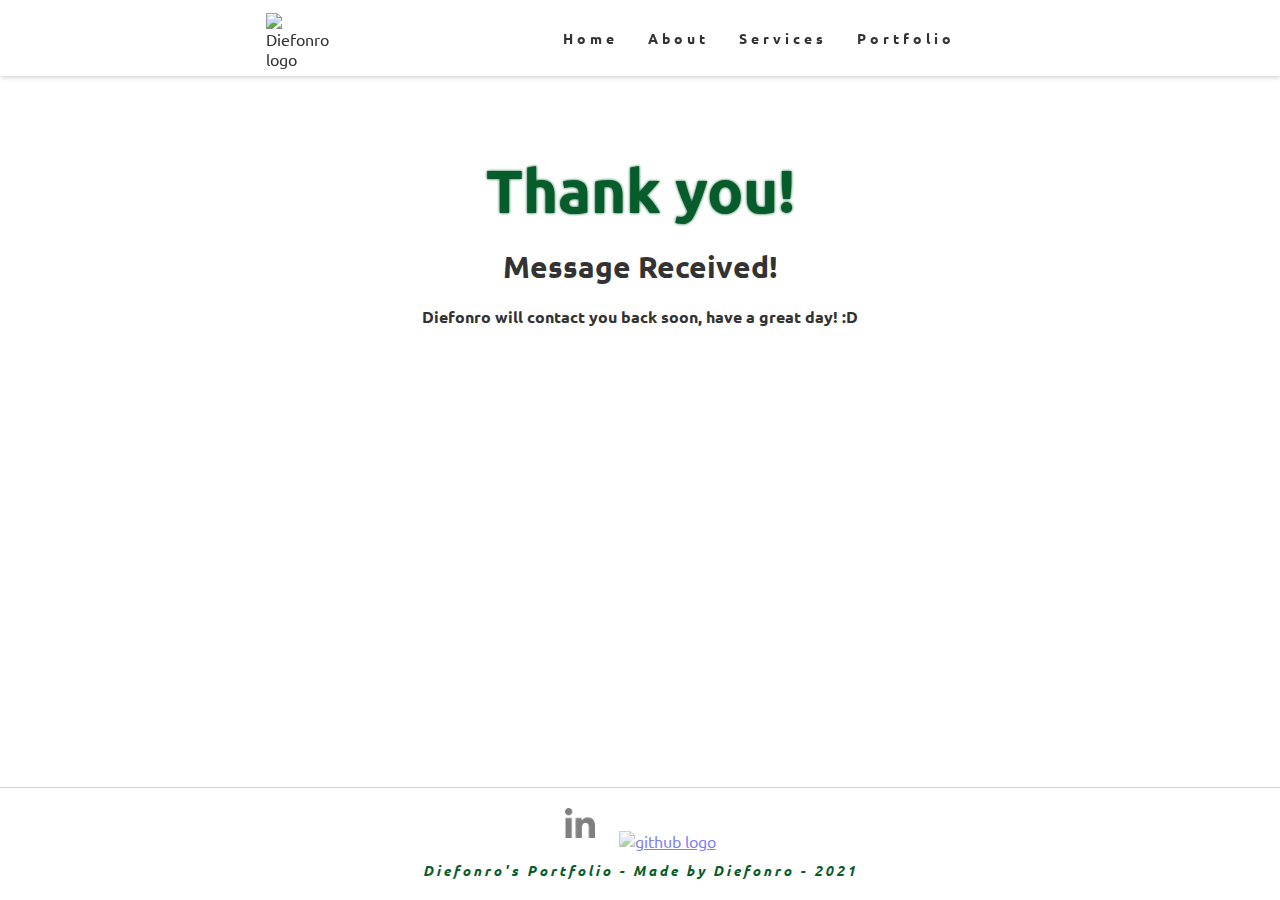
==== thankyou.html @ ca67eb45 "test" ====
<!DOCTYPE html>
<html lang="en">
<head>
    <meta charset="UTF-8">
    <meta http-equiv="X-UA-Compatible" content="IE=edge">
    <meta name="viewport" content="width=device-width, initial-scale=1.0">
    <title>Thank you!</title>
    <link rel="stylesheet" href="css/styles-ty.css" />
    <link rel="preconnect" href="https://fonts.googleapis.com" />
    <link rel="preconnect" href="https://fonts.gstatic.com" crossorigin />
    <link
      href="https://fonts.googleapis.com/css2?family=Ubuntu&family=Pangolin&display=swap"
      rel="stylesheet"
    />
</head>
<body>
    <header>
        <nav>
          <a class="logo" href="index.html#home">
            <img src="assets/logo/dfnr.png" alt="Diefonro logo" />
          </a>
  
          <ul class="nav-list">
            <li>
              <a href="index.html#home">Home</a>
            </li>
            <li>
              <a href="index.html#about">About</a>
            </li>
            <li>
              <a href="index.html#services">Services</a>
            </li>
            <li>
              <a href="#index.html#portfolio">Portfolio</a>
            </li>
          </ul>
        </nav>
      </header>

      <main>
          <h2>Thank you!</h2>
          <p class="a">Message Received!</p>
          <p class="b">Diefonro will contact you back soon, have a great day! :D</p>
      </main>
      <footer>
        <a href="https://www.linkedin.com/in/andrés-fonseca-619385225/" target="_blank">
        <img id="lil-footer" src="assets/logo/2111532.png" alt="linkedin logo"></a>
        <a href="https://github.com/Diefonro" target="_blank">
        <img id="ghl-footer" src="assets/logo/4926624.png" alt="github logo" > </a>
        <small>Diefonro's Portfolio - Made by Diefonro - 2021</small>
      </footer>
</body>
</html>
---- css/styles-ty.css ----
* {
  margin: 0;
  font-family: "Ubuntu", sans-serif;
}

html {
  margin: 0;
  padding: 0;
  border: 0;
  /* height: 100%; */
}

body {
  height: 100vh;
}
nav {
  display: flex;
  position: fixed;
  overflow: hidden;
  z-index: 1;
  align-items: center;
  background-color: #fff;
  box-shadow: 1px 1px 5px rgba(51, 51, 51, 0.266);
  width: 100%;
  margin: 0;
}

.gradient-title {
  background-color: rgb(66, 10, 104);
  background-image: linear-gradient(
    310deg,
    #28852d,
    rgb(8, 77, 141),
    rgb(14, 150, 127),
    #147521
  );
  background-size: 100%;
  background-repeat: repeat;
  -webkit-background-clip: text;
  -webkit-text-fill-color: transparent;
  -moz-background-clip: text;
  -moz-text-fill-color: transparent;
}

a.logo {
  margin-left: 20%;
}

a.logo img {
  width: 70px;
  position: relative;
  top: 3px;
}

ul.nav-list {
  list-style: none;
  width: 100%;
  margin: 0 0 0 13%;
}

ul.nav-list li {
  display: block;
  font-family: "Ubuntu", sans-serif;
  font-weight: 600;
  letter-spacing: 4px;
  float: left;
  margin: 0 5px;
  font-size: 0.9em;
}

nav a {
  text-decoration: none;
  color: #333;
  padding: 10px;
  border-radius: 10px;
}

nav a:hover {
  color: black;
}

nav a:active {
  background-color: #f0eeeea1;
  color: black;
}

main {
  text-align: center;
  position: relative;
  top: 150px;
}
h2 {
  color: #065c2a;
  font-size: 60px;
  text-shadow: 0px 0px 3px #065c2a;
}

p.a, p.b{
    color: #333;
    font-weight: 600;
    margin: 20px;
}

p.a{
    font-size: 30px;
}

footer {
  width: 100%;
  text-align: center;
  position: absolute;
  bottom: 0;
  border-top: 1px solid #d4d4d4;
}

footer img {
  width: 30px;
  padding: 10px;
  margin-top: 10px;
  opacity: 50%;
}

footer img:hover {
  opacity: 100%;
}

footer small {
  display: block;
  padding: 0px 0px 20px 0px;
  color: #065c2a;
  font-style: italic;
  font-size: 14px;
  font-weight: 600;
  letter-spacing: 3px;
}

#footer-bcg {
  position: relative;
  top: 1340px;
  width: 100%;
  z-index: -3;
  opacity: 0%;
}
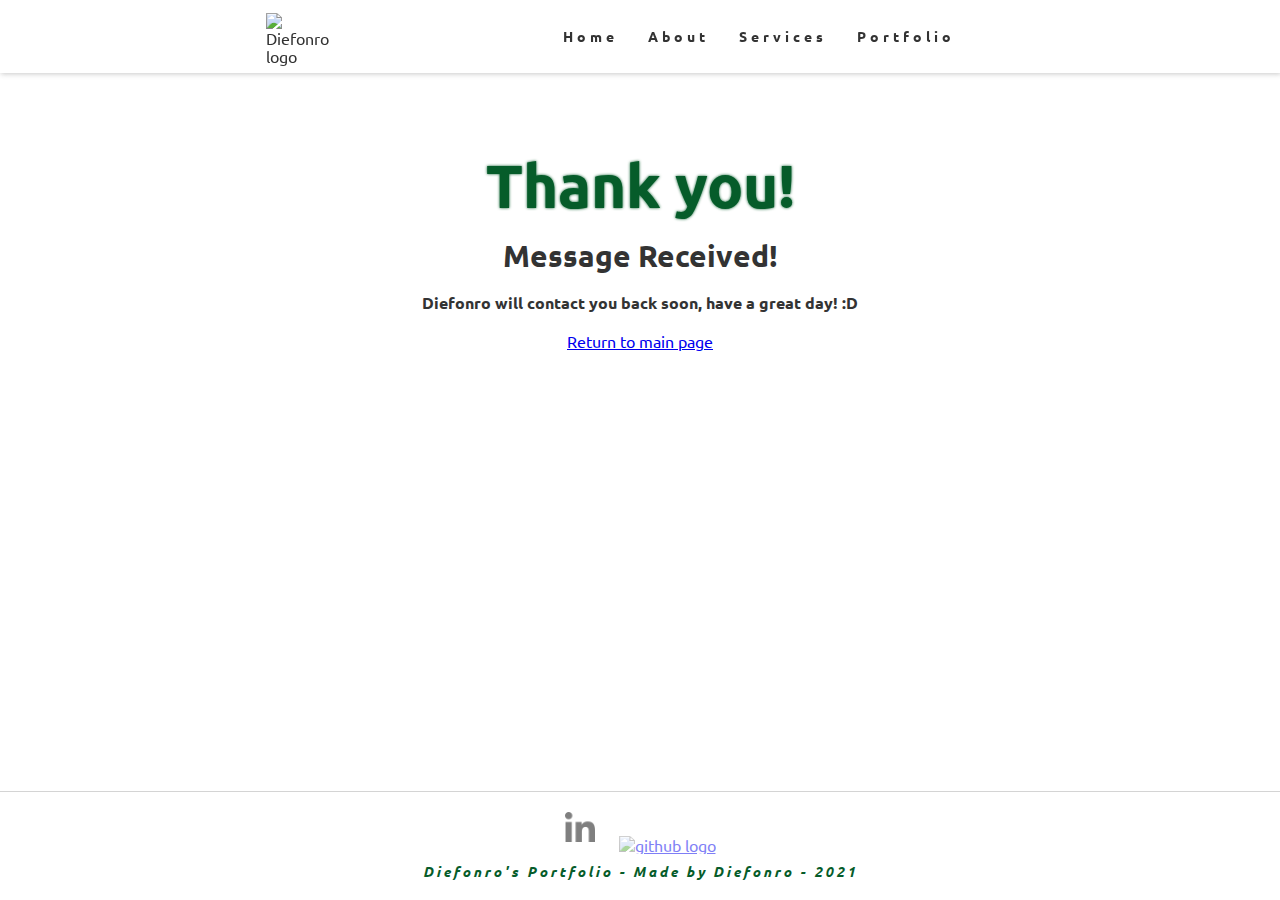
==== commit 26af002d: "Added normalize.css and favicon to ty page" ====
--- a/thankyou.html
+++ b/thankyou.html
@@ -5,6 +5,7 @@
     <meta http-equiv="X-UA-Compatible" content="IE=edge">
     <meta name="viewport" content="width=device-width, initial-scale=1.0">
     <title>Thank you!</title>
+    <link rel="stylesheet" href="css/normalize.css">
     <link rel="stylesheet" href="css/styles-ty.css" />
     <link rel="preconnect" href="https://fonts.googleapis.com" />
     <link rel="preconnect" href="https://fonts.gstatic.com" crossorigin />
@@ -12,6 +13,7 @@
       href="https://fonts.googleapis.com/css2?family=Ubuntu&family=Pangolin&display=swap"
       rel="stylesheet"
     />
+    <link rel="shortcut icon" type="image/jpg" href="assets/logo/dfnr-fav.png"/>
 </head>
 <body>
     <header>
@@ -41,6 +43,8 @@
           <h2>Thank you!</h2>
           <p class="a">Message Received!</p>
           <p class="b">Diefonro will contact you back soon, have a great day! :D</p>
+
+          <span><a href="index.html#home">Return to main page</a></span>
       </main>
       <footer>
         <a href="https://www.linkedin.com/in/andrés-fonseca-619385225/" target="_blank">
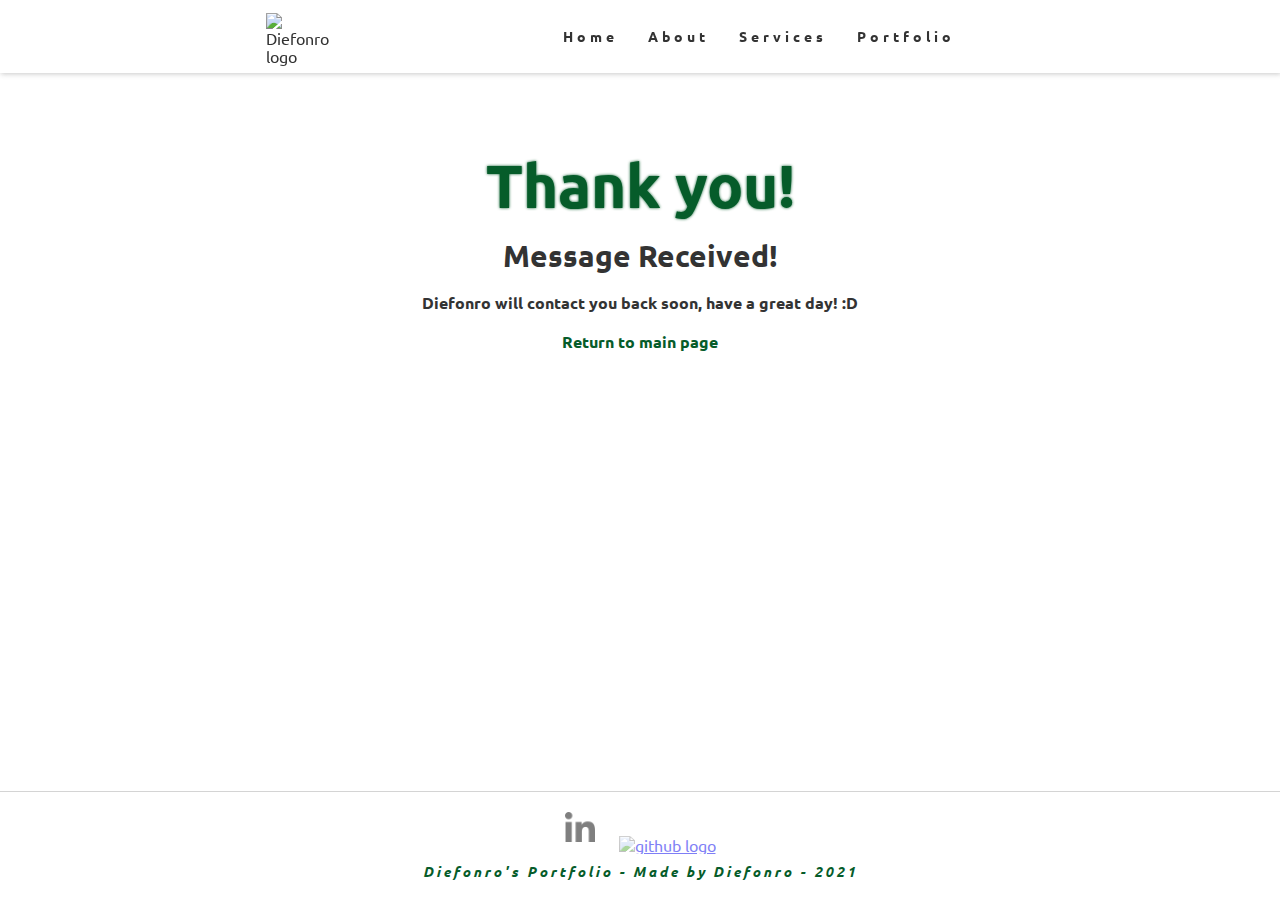
==== commit 1d556bcf: "added prepros" ====
--- a/thankyou.html
+++ b/thankyou.html
@@ -6,7 +6,7 @@
     <meta name="viewport" content="width=device-width, initial-scale=1.0">
     <title>Thank you!</title>
     <link rel="stylesheet" href="css/normalize.css">
-    <link rel="stylesheet" href="css/styles-ty.css" />
+    <link rel="stylesheet" href="css/styles-ty-dist.css" />
     <link rel="preconnect" href="https://fonts.googleapis.com" />
     <link rel="preconnect" href="https://fonts.gstatic.com" crossorigin />
     <link
--- a/css/styles-ty-dist.css
+++ b/css/styles-ty-dist.css
@@ -0,0 +1 @@
+*{margin:0;font-family:"Ubuntu",sans-serif}html{margin:0;padding:0;border:0}body{height:100vh}nav{display:-webkit-box;display:-ms-flexbox;display:flex;position:fixed;overflow:hidden;z-index:1;-webkit-box-align:center;-ms-flex-align:center;align-items:center;background-color:#fff;-webkit-box-shadow:1px 1px 5px rgba(51,51,51,0.266);box-shadow:1px 1px 5px rgba(51,51,51,0.266);width:100%;margin:0}.gradient-title{background-color:rgb(66,10,104);background-image:linear-gradient(310deg,#28852d,rgb(8,77,141),rgb(14,150,127),#147521);background-size:100%;background-repeat:repeat;-webkit-background-clip:text;-webkit-text-fill-color:transparent;-moz-background-clip:text;-moz-text-fill-color:transparent}a.logo{margin-left:20%}a.logo img{width:70px;position:relative;top:3px}ul.nav-list{list-style:none;width:100%;margin:0 0 0 13%}ul.nav-list li{display:block;font-family:"Ubuntu",sans-serif;font-weight:600;letter-spacing:4px;float:left;margin:0 5px;font-size:0.9em}nav a{text-decoration:none;color:#333;padding:10px;border-radius:10px}nav a:hover{color:black}nav a:active{background-color:#f0eeeea1;color:black}main{text-align:center;position:relative;top:150px}h2{color:#065c2a;font-size:60px;text-shadow:0px 0px 3px #065c2a}p.a,p.b{color:#333;font-weight:600;margin:20px}p.a{font-size:30px}span a{color:#065c2a;text-decoration:none;font-weight:600}footer{width:100%;text-align:center;position:absolute;bottom:0;border-top:1px solid #d4d4d4}footer img{width:30px;padding:10px;margin-top:10px;opacity:50%}footer img:hover{opacity:100%}footer small{display:block;padding:0px 0px 20px 0px;color:#065c2a;font-style:italic;font-size:14px;font-weight:600;letter-spacing:3px}#footer-bcg{position:relative;top:1340px;width:100%;z-index:-3;opacity:60%}